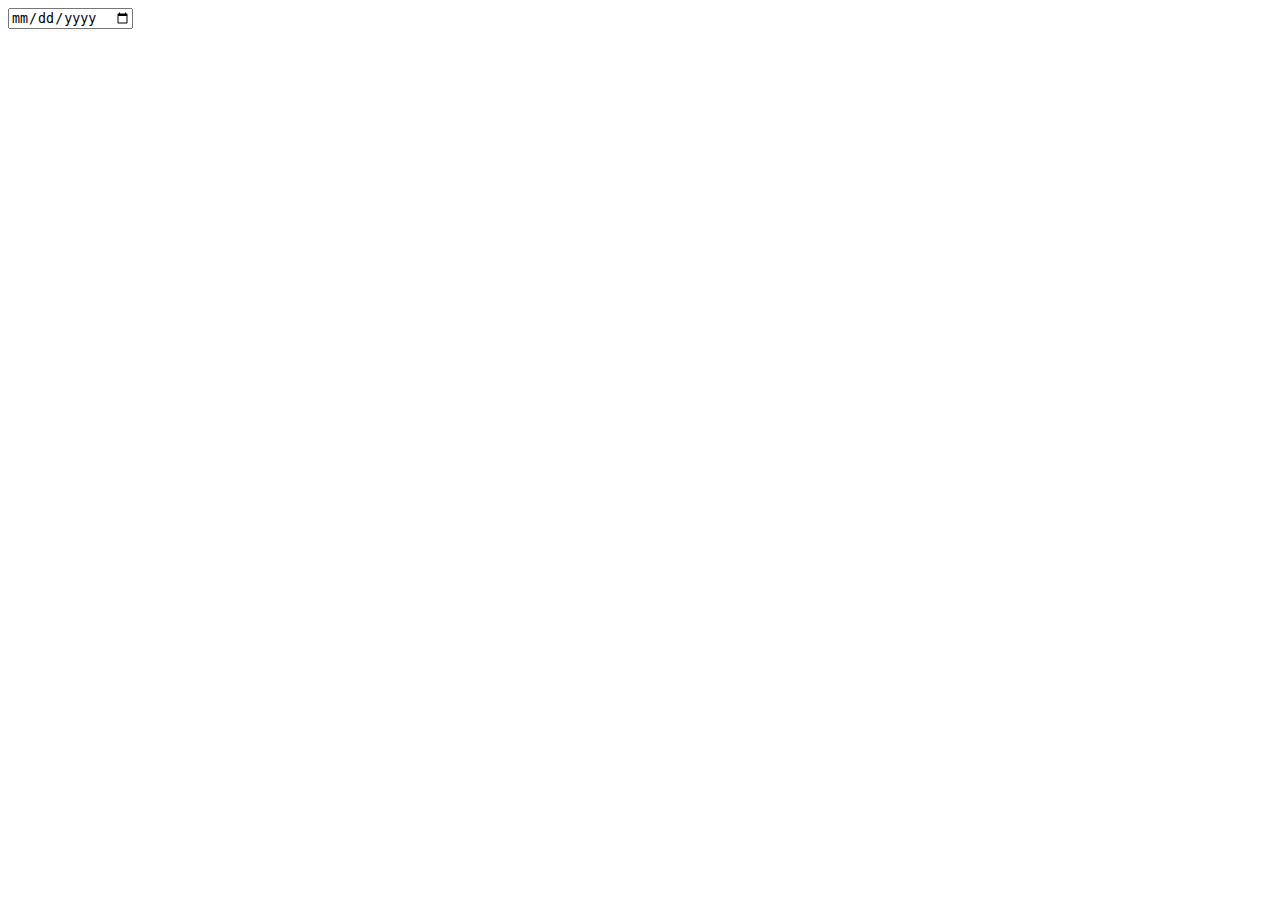
==== calendar/index.html @ c9fbfab6 "0" ====
<!doctype html>
<html lang="en">
<head>
    <meta charset="UTF-8">
    <meta name="viewport"
          content="width=device-width, user-scalable=no, initial-scale=1.0, maximum-scale=1.0, minimum-scale=1.0">
    <meta http-equiv="X-UA-Compatible" content="ie=edge">
    <title>Calendar</title>
    <link rel="stylesheet" href="style.css">
</head>
<body>

    <input type="date">

<script src="js.js"></script>
</body>
</html>
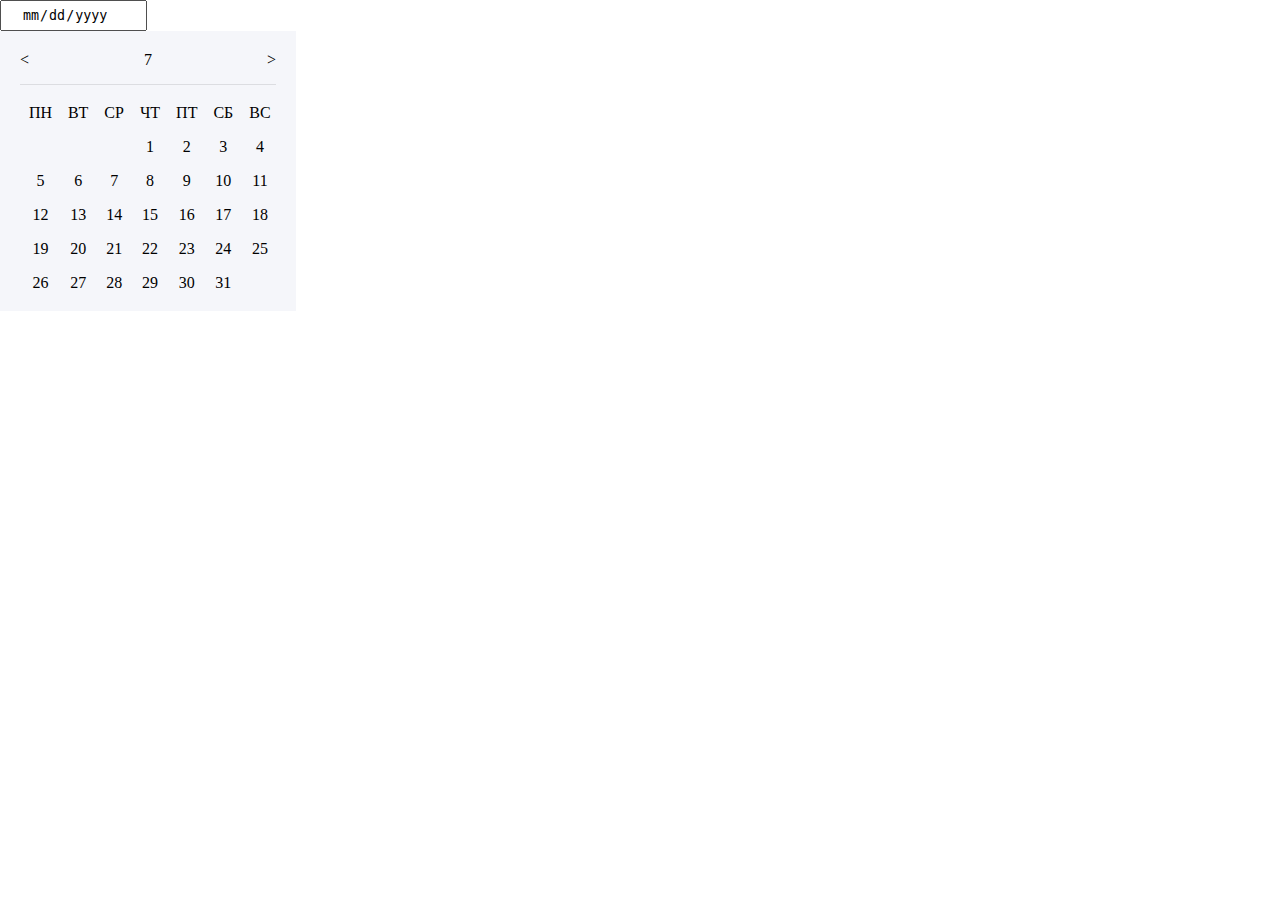
==== commit c195ebfa: "commit" ====
--- a/calendar/index.html
+++ b/calendar/index.html
@@ -10,7 +10,7 @@
 </head>
 <body>
 
-    <input type="date">
+    <input type="date" class="input-calendar" >
 
 <script src="js.js"></script>
 </body>
--- a/calendar/style.css
+++ b/calendar/style.css
@@ -0,0 +1,52 @@
+.input-calendar::-webkit-calendar-picker-indicator, ::-webkit-clear-button, ::-webkit-inner-spin-button{
+    display: none;
+}
+
+.input-calendar{
+    position: relative;
+    padding: 5px 20px;
+}
+
+*{
+    -webkit-user-select: none;
+    -moz-user-select: none;
+    -ms-user-select: none;
+    user-select: none;
+    padding: 0;
+    margin: 0;
+}
+
+.calendar.hide{
+    display: none;
+}
+
+.calendar{
+    background-color: #f5f6fa;
+    display: flex;
+    flex-direction: column;
+    width: 20%;
+    padding: 10px 20px;
+}
+
+.topline{
+    display: flex;
+    width: 100%;
+    justify-content: space-between;
+    padding: 10px 0 15px 0;
+    border-bottom: 1px solid #dcdde1;
+}
+.prev:before{
+    content: '<';
+}
+.next:before{
+    content: '>';
+}
+
+.table{
+    padding-top: 10px;
+    text-align: center;
+}
+.table td{
+    padding: 7px;
+}
+
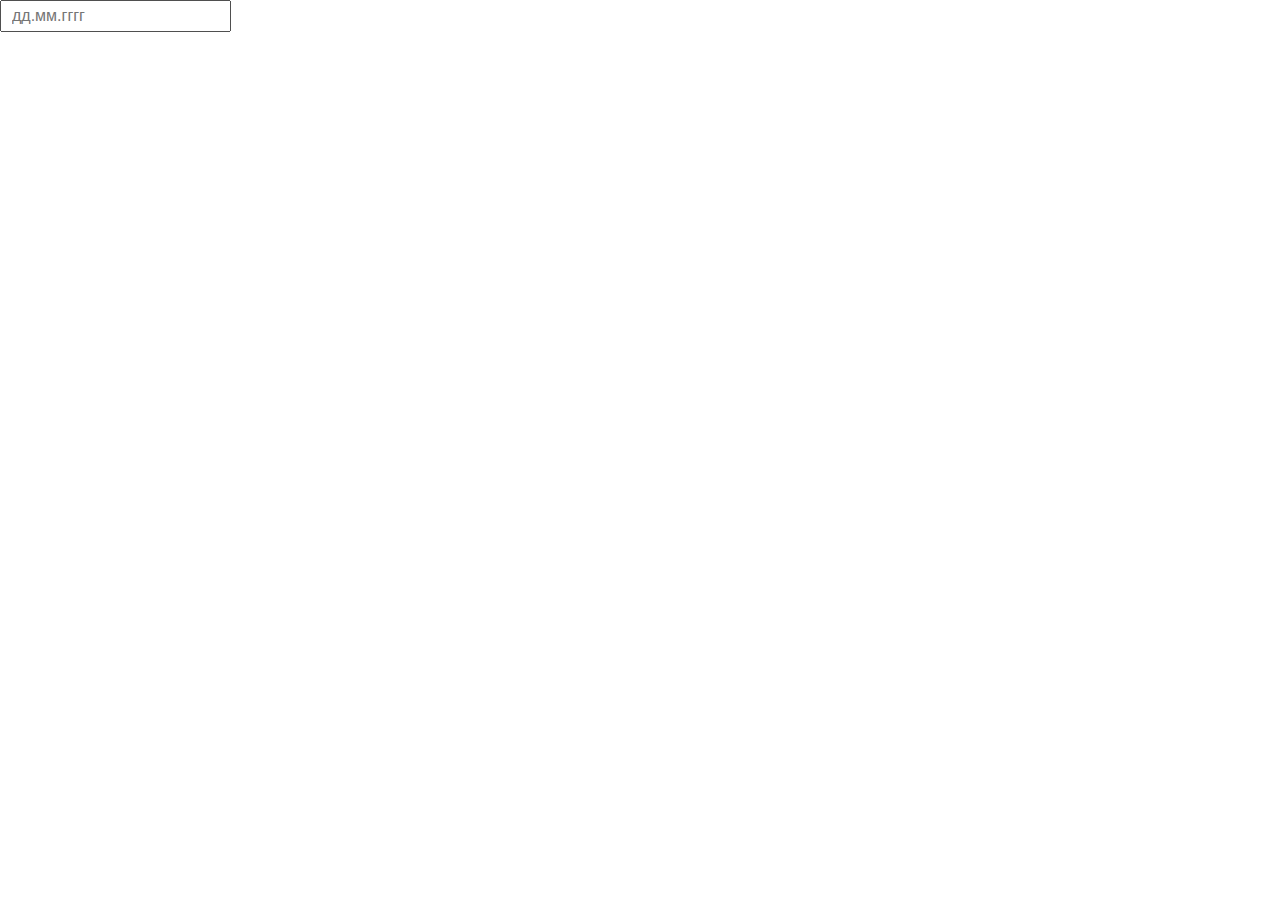
==== commit 6d633da6: "commit" ====
--- a/calendar/index.html
+++ b/calendar/index.html
@@ -10,7 +10,7 @@
 </head>
 <body>
 
-    <input type="date" class="input-calendar" >
+    <input type="date">
 
 <script src="js.js"></script>
 </body>
--- a/calendar/style.css
+++ b/calendar/style.css
@@ -2,9 +2,8 @@
     display: none;
 }
 
-.input-calendar{
-    position: relative;
-    padding: 5px 20px;
+input[type='date']{
+    display: none;
 }
 
 *{
@@ -14,6 +13,12 @@
     user-select: none;
     padding: 0;
     margin: 0;
+    outline: none;
+}
+
+.input{
+    padding: 5px 10px;
+    font-size: 16px;
 }
 
 .calendar.hide{
@@ -28,7 +33,7 @@
     padding: 10px 20px;
 }
 
-.topline{
+.calendar > div{
     display: flex;
     width: 100%;
     justify-content: space-between;
